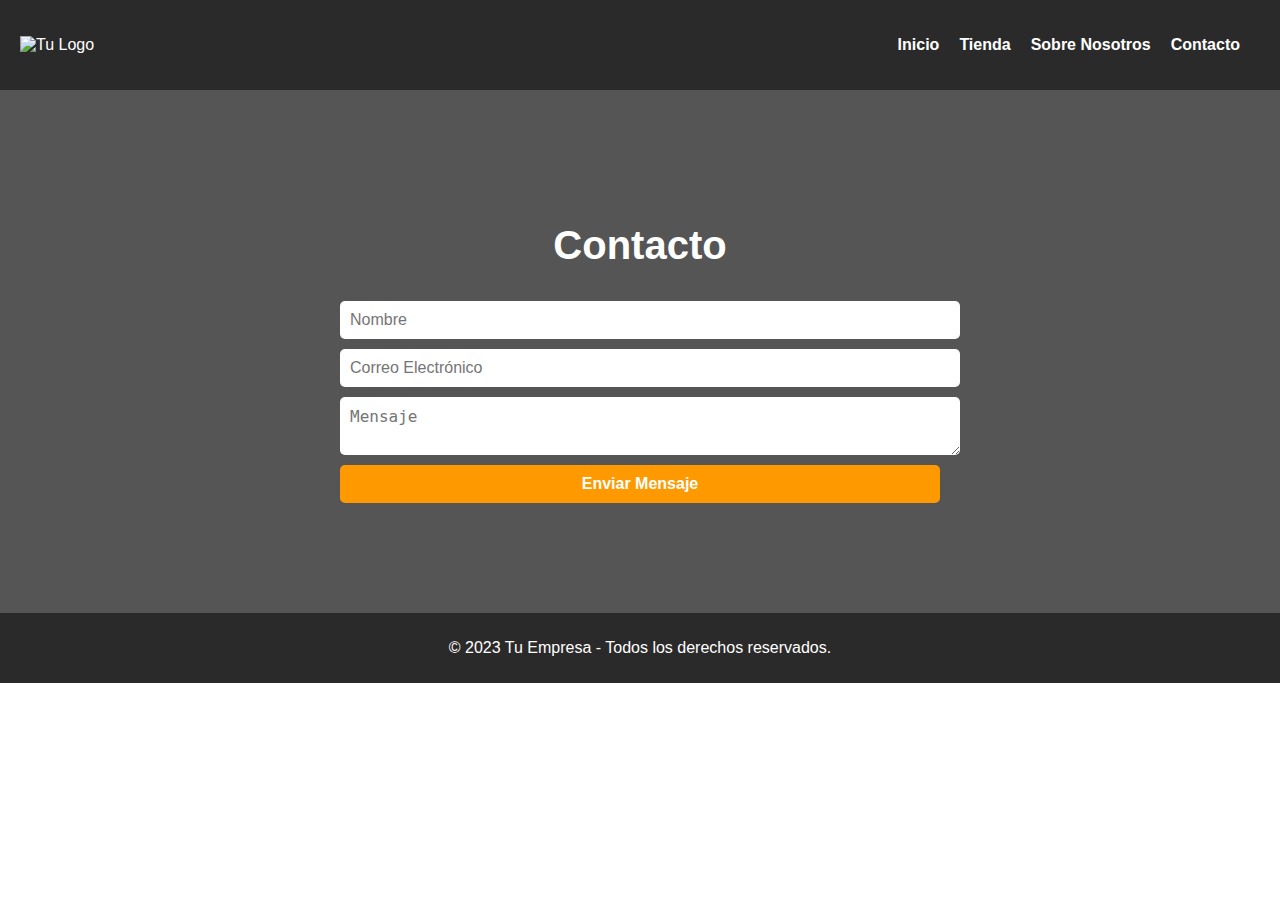
==== contacto.html @ ad93d5d1 "first commit" ====
<!DOCTYPE html>
<html>
<head>
    <meta charset='utf-8'>
    <meta http-equiv='X-UA-Compatible' content='IE=edge'>
    <title>Page Title</title>
    <meta name='viewport' content='width=device-width, initial-scale=1'>
    <link rel='stylesheet' type='text/css' media='screen' href='styles.css'>
    <script src='script.js'></script>
</head>
<body>
    <header>
        <img src="C:\Users\danie\Desktop\Scripts\Web\Empresa\img\logo.png" alt="Tu Logo">
        <nav>
            <ul>
                <li><a href="index.html">Inicio</a></li>
                <li><a href="tienda.html">Tienda</a></li>
                <li><a href="sobreNosotros.html">Sobre Nosotros</a></li>
                <li><a href="contacto.html">Contacto</a></li>
            </ul>
        </nav>
    </header>

    <section id="contacto" class="contact">
        <h2>Contacto</h2>
        <form action="#" method="POST">
            <input type="text" id="nombre" name="nombre" placeholder="Nombre" required>
            <input type="email" id="email" name="email" placeholder="Correo Electrónico" required>
            <textarea id="mensaje" name="mensaje" placeholder="Mensaje" required></textarea>
            <button type="submit" class="cta-button">Enviar Mensaje</button>
        </form>
    </section>

    <script src="script.js"></script>

    <footer id="miFooter">
        <div class="footer-content">
            <p>&copy; 2023 Tu Empresa - Todos los derechos reservados.</p>
        </div>
    </footer> 
</body>
</html>
---- styles.css ----
body {
    color: #ffffff;
    font-family: Arial, sans-serif;
    margin: 0;
    padding: 0;
}

header {
    background-color: #2b2a2a;
    padding: 20px;
    display: flex;
    justify-content: space-between;
    align-items: center;
}

#miFooter {
    background-color: #2b2a2a;
    color: #FFFFFF;
    padding: 10px;
    text-align: center;
}

header img {
    max-width: 100px;
}

nav ul {
    list-style: none;
    display: flex;
}

nav li {
    margin-right: 20px;
}

nav a {
    text-decoration: none;
    color: #ffffff;
    font-weight: bold;
    transition: color 0.3s;
}

nav a:hover {
    color: #ff9900;
}

.banner {
    background-color:  #444444;
    text-align: center;
    padding: 100px 0;
}

.banner img {
    max-width: 100%;
    height: auto;
}

.banner h1 {
    font-size: 2.5rem;
}

.banner p {
    font-size: 1.2rem;
}

.cta-button {
    display: inline-block;
    background-color: #ff9900;
    color: #ffffff;
    padding: 10px 20px;
    font-weight: bold;
    text-decoration: none;
    border-radius: 5px;
    margin-top: 20px;
    transition: background-color 0.3s;
}

.cta-button:hover {
    background-color: #ff6600;
}

.about {
    background-color: #444444;
    color: #ffffff;
    text-align: center;
    padding: 100px 0;
}

.about img {
    max-width: 100%;
    height: auto;
}

.about h2 {
    font-size: 2.5rem;
}

.about p {
    font-size: 1.2rem;
}

.store {
    background-color: #555555;
    color: #ffffff;
    text-align: center;
    padding: 100px 0;
}

.store h2 {
    font-size: 2.5rem;
}

.gallery {
    background-color: #666666;
    color: #ffffff;
    text-align: center;
    padding: 100px 0;
}

.gallery h2 {
    font-size: 2.5rem;
}

.contact {
    background-color: #555555;
    color: #ffffff;
    text-align: center;
    padding: 100px 0;
}

.contact h2 {
    font-size: 2.5rem;
}

.contact form {
    max-width: 600px;
    margin: 0 auto;
}

.contact input,
.contact textarea,
.contact button {
    display: block;
    width: 100%;
    margin: 10px 0;
    padding: 10px;
    border: none;
    border-radius: 5px;
    font-size: 1rem;
}

.contact button {
    background-color: #ff9900;
    color: #ffffff;
    font-weight: bold;
    transition: background-color 0.3s;
}

.contact button:hover {
    background-color: #ff6600;
}
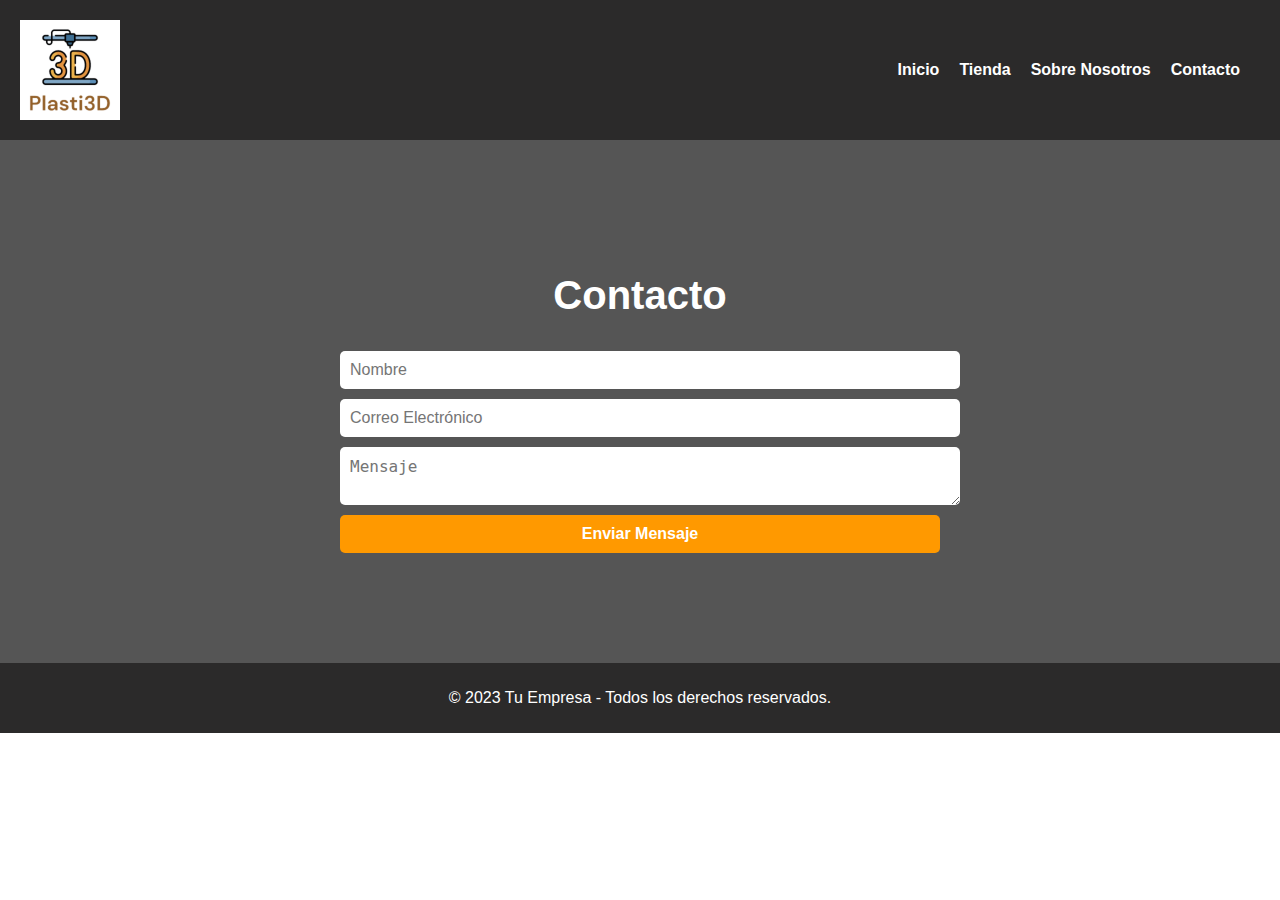
==== commit 878e92fb: "logo" ====
--- a/contacto.html
+++ b/contacto.html
@@ -3,14 +3,14 @@
 <head>
     <meta charset='utf-8'>
     <meta http-equiv='X-UA-Compatible' content='IE=edge'>
-    <title>Page Title</title>
+    <title>Plasti3D</title>
     <meta name='viewport' content='width=device-width, initial-scale=1'>
     <link rel='stylesheet' type='text/css' media='screen' href='styles.css'>
     <script src='script.js'></script>
 </head>
 <body>
     <header>
-        <img src="C:\Users\danie\Desktop\Scripts\Web\Empresa\img\logo.png" alt="Tu Logo">
+        <img src="img\logo.png" alt="Tu Logo">
         <nav>
             <ul>
                 <li><a href="index.html">Inicio</a></li>
